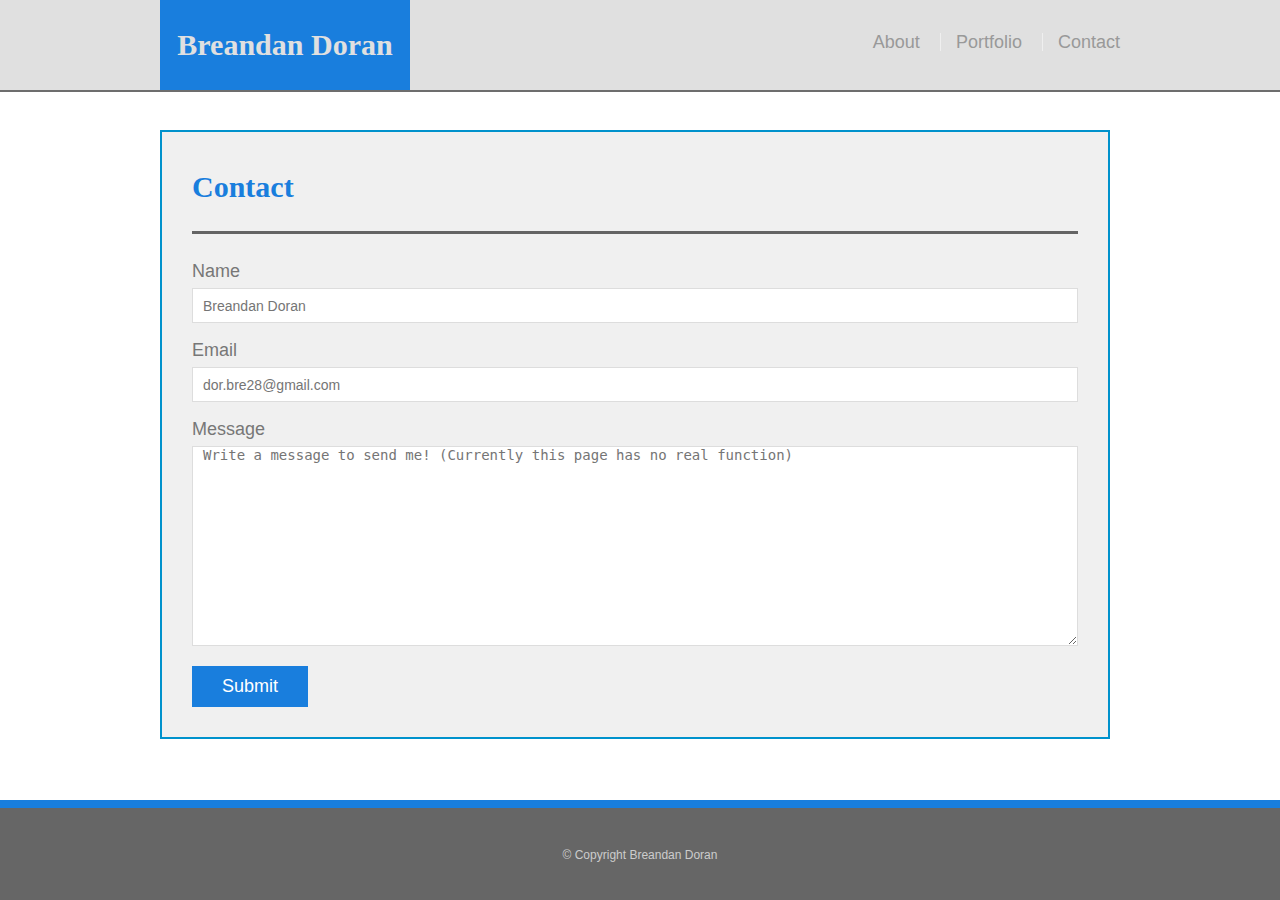
==== contact.html @ 23c3cec6 "adding everything from a safe location; hoping this works" ====
<!doctype html>
<html lang="en-us">
<head>
  <meta charset="UTF-8">
  <meta name="viewport" content="width=device-width, initial-scale=1.0">
  <title>Contact | Breandan Doran</title>
  <link rel="stylesheet" type="text/css" href="assets/css/style.css">
  <link rel="stylesheet" href="https://cdn.jsdelivr.net/npm/bootstrap@4.6.1/dist/css/bootstrap.min.css" integrity="sha384-zCbKRCUGaJDkqS1kPbPd7TveP5iyJE0EjAuZQTgFLD2ylzuqKfdKlfG/eSrtxUkn" crossorigin="anonymous">
</head>
<body>

<div class="wrapper">

  <header id="masthead">
    <div class="container">
      <a href="index.html" id="logo">Breandan Doran</a>
      <nav>
        <ul>
          <li><a href="index.html">About</a></li>
          <li><a href="portfolio.html">Portfolio</a></li>
          <li><a href="contact.html">Contact</a></li>
        </ul>
      </nav>
    </div>
  </header>
  <main class="container">
    <section class="main-section">
      <h1>Contact</h1>

      <form id="contact-form">
        <ul>
          <li>
            <label for="name">Name</label>
            <input type="text" id="name" name="name" placeholder="Breandan Doran" required="required">
          </li>
          <li>
            <label for="email">Email</label>
            <input type="email" id="email" name="email" placeholder="dor.bre28@gmail.com" required="required">
          </li>
          <li>
            <label for="message">Message</label>
            <textarea id="message" name="message" placeholder="Write a message to send me! (Currently this page has no real function)" required="required"></textarea>
          </li>
        </ul>
        <input type="submit">
      </form>

    </section>

  </main>
  <div class="push"></div>
</div>

  <footer>
    <div class="container">
      &copy; Copyright Breandan Doran
    </div>
  </footer>
</body>
</html>
---- assets/css/style.css ----
@import url("reset.css");

body {
  font-family: Arial, "Helvetica Neue", Helvetica, sans-serif;

  /* Typography */
  font-size: 18px;
  line-height: 34px;
  color: #777;

  /* Visual */
  background: url("https://external-content.duckduckgo.com/iu/?u=https%3A%2F%2Ftse1.mm.bing.net%2Fth%3Fid%3DOIP.tuiQk6M593HxFLi0pshQwAHaFr%26pid%3DApi&f=1");
}

* {
  /* Box-model */
  box-sizing: border-box;

  /* Positioning */
  margin: 0;
}

html,
body {
  height: 100%;
}

/* general */

.wrapper {
  height: auto !important;
  height: 100%;

  /* Box-model */
  min-height: 100%;

  /* Positioning */
  margin: 0 auto -100px;
}

.container {
  /* Box-model */
  width: 100%;
  max-width: 960px;

  /* Positioning */
  margin: 0 auto;
  clear: both;
}

h1,
h2,
h3,
p {
  margin-bottom: 20px;
}

p:last-child {
  margin-bottom: 0;
}

h1,
h2,
h3 {
  /* Typography */
  font-family: Georgia, Times, "Times New Roman", serif;
  font-weight: 700;
  color: #197edd;
}

h1 {
  /* Box-model */
  padding-bottom: 20px;

  /* Typography */
  font-size: 30px;
  line-height: 49px;

  /* Visual */
  border-bottom: 3px solid rgb(100, 100, 100);
}

h2,
h3 {
  font-size: 22px;
}

/* header */

#masthead {
  position: fixed;
  z-index: 99;

  /* Box-model */
  width: 100%;

  /* Positioning */
  margin: 0 0 30px;
  overflow: auto;

  /* Typography */
  color: rgb(224, 224, 224);
  background: rgb(224, 224, 224);

  /* Visual */
  border-bottom: 2px solid rgb(109, 109, 109);
}

#logo {
  float: left;

  /* Box-model */
  width: 250px;
  height: 90px;

  /* Typography */
  font-family: Georgia, Times, "Times New Roman", serif;
  font-size: 30px;
  font-weight: 700;
  line-height: 90px;
  color: rgb(224, 224, 224);
  text-align: center;
  text-decoration: none;

  /* Visual */
  background: #197edd;
}

nav {
  /* Box-model */
  float: right;

  /* Positioning */
  margin-top: 25px;
}

nav li {
  display: inline-block;

  /* Box-model */
  padding-left: 15px;

  /* Positioning */
  margin-left: 15px;

  /* Typography */
  line-height: 18px;

  /* Visual */
  border-left: 1px solid #efefef;
}

nav a {
  /* Typography */
  color: #999;
  text-decoration: none;
}

nav a:hover {
  color: #666;
}

nav li:first-child {
  /* Box-model */
  padding-left: 0;

  /* Positioning */
  margin-left: 0;

  /* Visual */
  border-left: 0 none;
}

/* footer */

footer,
.push {
  height: 100px;
}

footer {
  /* Box-model */
  padding: 30px 0;

  /* Positioning */
  clear: both;
  font-size: 12px;

  /* Typography */
  color: #ccc;
  text-align: center;

  /* Visual */
  background: #666;
  border-top: 8px solid #197edd;
}

/* sidebar */

.sidebar {
  float: right;
  width: 100%;
  max-width: 270px;

  /* Box-model */
  padding: 30px;

  /* Positioning */
  margin-bottom: 20px;
  background: #fff;

  /* Visual */
  border: 1px solid #ddd;
}

h3,
.sidebar h2 {
  /* Box-model */
  padding-bottom: 20px;

  /* Positioning */
  margin-bottom: 15px;

  /* Typography */
  line-height: 22px;

  /* Visual */
  border-bottom: 2px solid #eee;
}

.link {
  color: rgb(255, 255, 255);
}

.sidebar li {
  /* Box-model */
  float: left;
  width: 62px;
  height: 62px;

  /* Positioning */
  margin-top: 8px;
  margin-right: 10px;
}

.sidebar img {
  max-width: 100%;
}

.sidebar li:last-child {
  margin-right: 0;
}

/* main */

main {
  padding-top: 130px;
}

.main-section {
  float: left;
  width: 100%;
  max-width: 950px;

  /* Box-model */
  padding: 30px;

  /* Positioning */
  margin: 0 0 40px;
  background: rgb(240, 240, 240);

  /* Visual */
  border: 2px solid rgb(0, 146, 204);
}

/* portfolio page */

.work {
  /* Positioning */
  position: relative;
  float: left;

  /* Box-model */
  width: 274px;
  margin: 20px 0 25px;
  overflow: auto;
}

.work:nth-child(even) {
  margin-right: 40px;
}

.work img {
  /* Box-model */
  width: 100%;

  /* Visual */
  border: 0 none;

  /* Misc */
  opacity: 0.8;
}

.work h3 {
  /* Positioning */
  position: absolute;
  bottom: 20px;
  width: 100%;

  /* Box-model */
  padding: 15px;
  margin-bottom: 0;
  font-weight: 300;
  line-height: 30px;

  /* Typography */

  color: #fff;
  text-align: center;
  background: #197edd;

  /* Visual */
  border-bottom: 0;
}

.auth-image {
  float: left;

  /* Box-model */
  width: 200px;
  height: auto;
  margin-top: 10px;

  /* Positioning */
  margin-right: 25px;
}

/* contact page */

#contact-form ul {
  margin-bottom: 20px;
}

#contact-form li {
  margin-bottom: 10px;
}

label,
input[type=text],
input[type=email],
textarea {
  /* Box-model */
  display: block;
  width: 100%;
}

input[type=text],
input[type=email],
textarea {
  /* Box-model */
  height: 35px;
  padding: 0 10px;

  /* Typography */
  font-size: 14px;

  /* Visual */
  border: 1px solid #ddd;
}

textarea {
  height: 200px;
}

input[type=submit] {
  /* Box-model */
  padding: 10px 30px;
  font-size: 18px;

  /* Typography */
  color: #fff;

  /* Misc */
  cursor: pointer;
  background: #197edd;

  /* Visual */
  border: 0 none;

}

@media only screen and (max-width:980px) {
  nav {
    margin-right: 5px;
  }
}


@media only screen and (max-width: 768px) {
  .main-section,
  .sidebar {
    max-width: 100%;
  }

  main {
    overflow: auto;
  }

  .work {
    /* Box-model */
    width: 47%;

    /* Positioning */
    margin-bottom: 10px;
  }

  .work:nth-child(even) {
    margin-right: 0;
  }

  .work:nth-child(odd) {
    float: right;
  }

  .auth-image {
    width: 50%;
  }

  .sidebar {
    margin-bottom: 40px;
  }
}

@media only screen and (max-width: 640px){
  #masthead {
    /* Positioning */
    position: static;
    margin-bottom: 20px;
  }

  header .container {
    padding: 0;
  }

  main.container {
    padding-top: 0;
  }

  #logo,
  .work,
  .auth-image {
    width: 100%;
  }

  nav {
    /* Box-model */
    width: 100%;

    /* Positioning */
    margin: 15px 0;

    /* Typography */
    text-align: center;
  }

  nav a {
    /* Box-model */
    width: 30%;
    padding-left: 0;

    /* Positioning */
    margin-left: 0;
  }
}
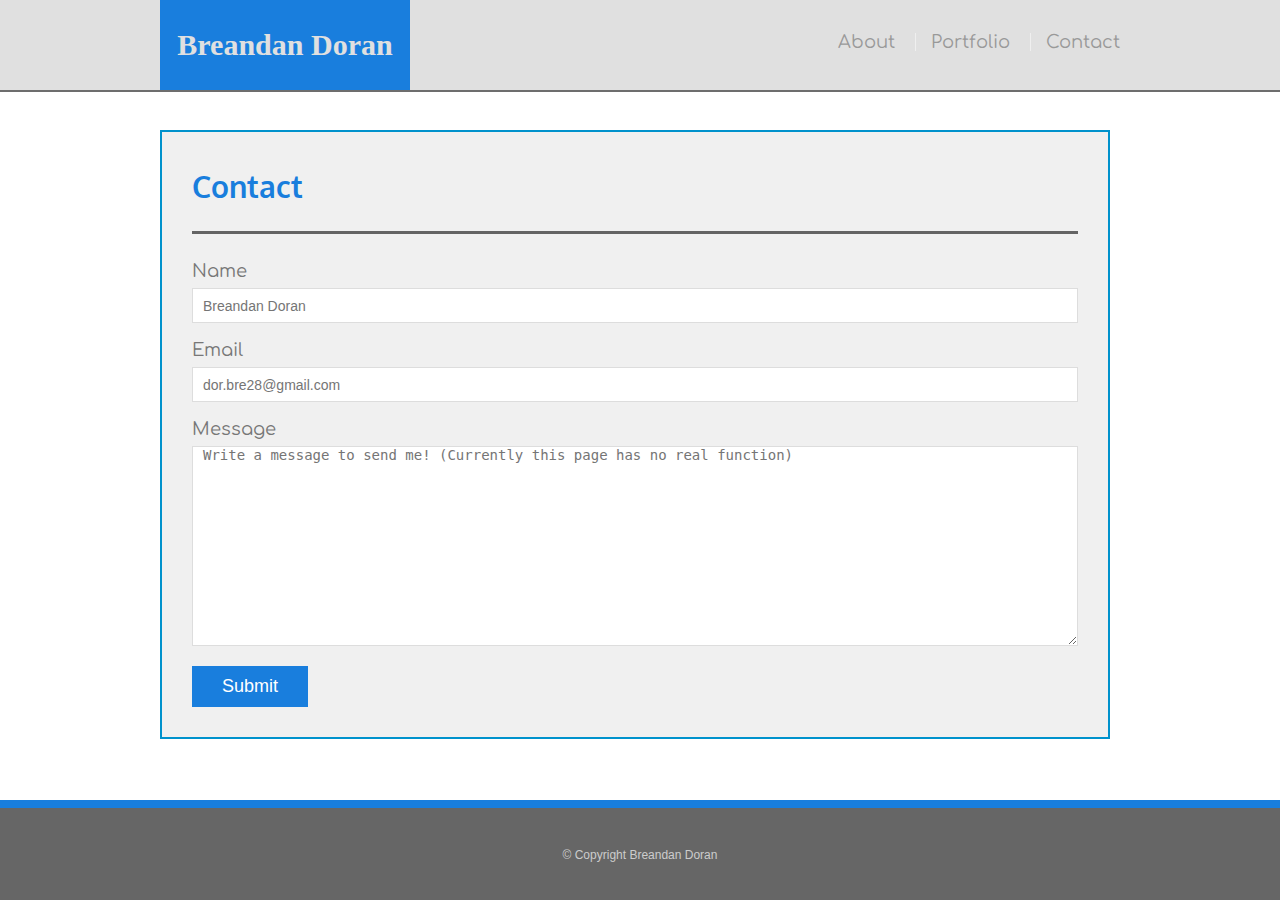
==== commit 2f07bbe1: "Changed Fonts; Final Project I think" ====
--- a/contact.html
+++ b/contact.html
@@ -6,6 +6,10 @@
   <title>Contact | Breandan Doran</title>
   <link rel="stylesheet" type="text/css" href="assets/css/style.css">
   <link rel="stylesheet" href="https://cdn.jsdelivr.net/npm/bootstrap@4.6.1/dist/css/bootstrap.min.css" integrity="sha384-zCbKRCUGaJDkqS1kPbPd7TveP5iyJE0EjAuZQTgFLD2ylzuqKfdKlfG/eSrtxUkn" crossorigin="anonymous">
+    <!-- Fonts -->
+  <link rel="preconnect" href="https://fonts.googleapis.com">
+  <link rel="preconnect" href="https://fonts.gstatic.com" crossorigin>
+  <link href="https://fonts.googleapis.com/css2?family=Comfortaa&family=Oxygen&display=swap" rel="stylesheet">
 </head>
 <body>
 
--- a/assets/css/style.css
+++ b/assets/css/style.css
@@ -36,6 +36,8 @@
 
   /* Positioning */
   margin: 0 auto -100px;
+
+  font-family: 'Comfortaa', cursive;
 }
 
 .container {
@@ -46,6 +48,7 @@
   /* Positioning */
   margin: 0 auto;
   clear: both;
+  
 }
 
 h1,
@@ -66,6 +69,7 @@
   font-family: Georgia, Times, "Times New Roman", serif;
   font-weight: 700;
   color: #197edd;
+  font-family: 'Oxygen', sans-serif;
 }
 
 h1 {
@@ -104,6 +108,8 @@
 
   /* Visual */
   border-bottom: 2px solid rgb(109, 109, 109);
+
+  font-family: 'Comfortaa', cursive;
 }
 
 #logo {
